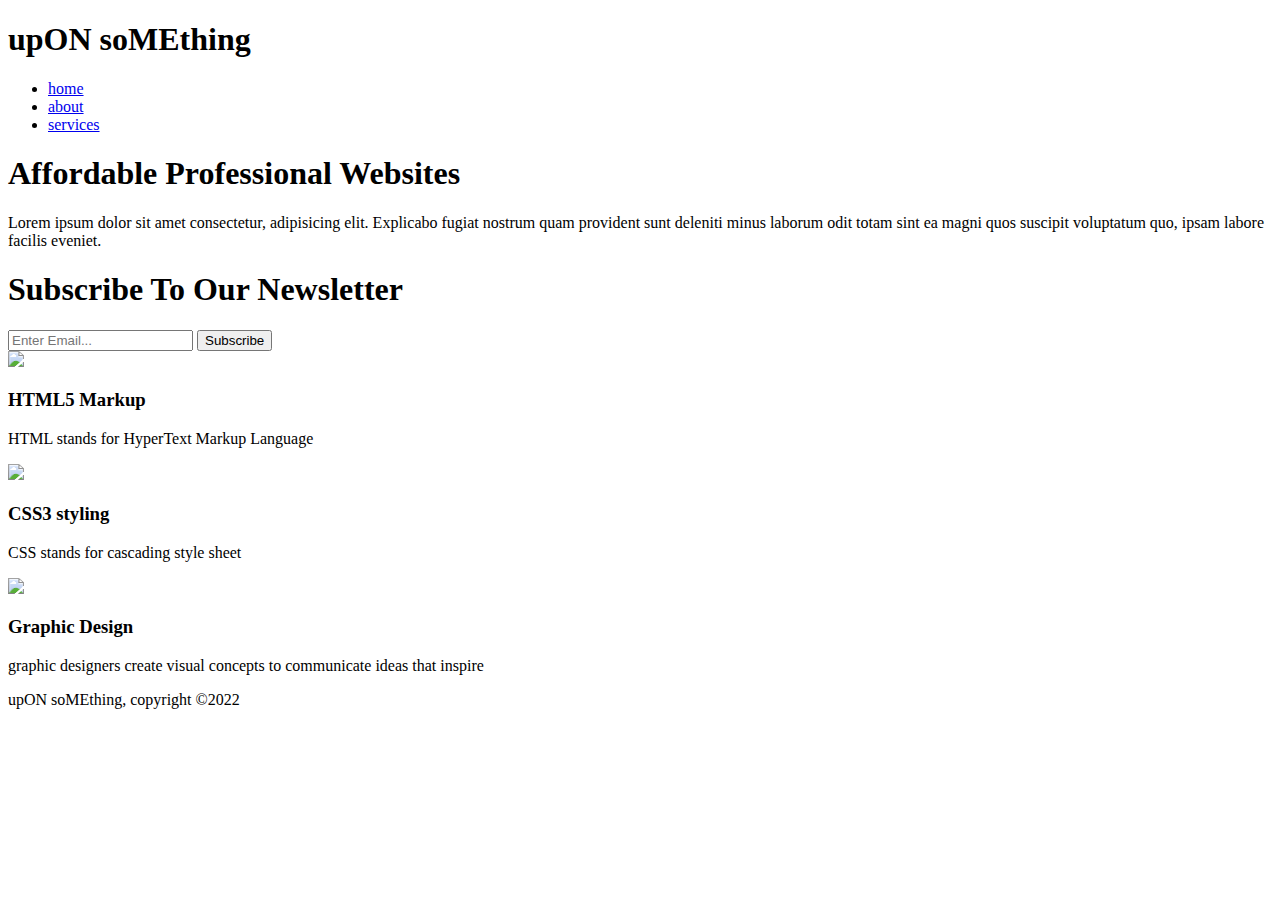
==== index.html @ a2706e6b "Add files via upload" ====
<!DOCTYPE html>
<html lang="en">
<head>
  <meta charset="UTF-8">
  <meta http-equiv="X-UA-Compatible" content="IE=edge">
  <meta name="viewport" content="width=device-width, initial-scale=1.0">
  <title>upON soMEthing web design | welcome</title>
  <link rel="stylesheet" href="css/style.css">
</head>
<body>
  <header>
    <div class="container">
      <div id="branding">
        <h1>up<span class="highlight">ON</span> so<span class="highlight">ME</span>thing</h1>
      </div>
      <nav>
        <ul>
          <li><a href="home.html">home</a></li>
          <li><a href="about.html">about</a></li>
          <li><a href="services.html">services</a></li>
        </ul>
      </nav>
    </div>
  </header>
  <section id="showcase">
    <div class="container">
      <h1>Affordable Professional Websites</h1>
      <P>Lorem ipsum dolor sit amet consectetur, adipisicing elit. Explicabo fugiat nostrum quam provident sunt deleniti minus laborum odit totam sint ea magni quos suscipit voluptatum quo, ipsam labore facilis eveniet.</P>
    </div>
  </section>
  <section id="newsletter">
    <div class="container">
      <h1>Subscribe To Our Newsletter</h1>
      <form>
        <input type="email" placeholder="Enter Email...">
        <button type="submit" class="button_1">Subscribe</button>
      </form>
    </div>
  </section>
  <section id="boxes">
    <div class="container">
      <div class="box">
        <img src="./img1/htmllogo.png">
        <h3>HTML5 Markup</h3>
        <p>HTML stands for HyperText Markup Language</p>
      </div>
      <div class="box">
        <img src="./img1/css.png">
        <h3> CSS3 styling</h3>
        <p>CSS stands for cascading style sheet</p>
      </div>
      <div class="box">
        <img src="./img1/graphicdesign1.png">
        <h3>Graphic Design</h3>
        <p>graphic designers create visual concepts to communicate ideas that inspire</p>
      </div>
    </div>
  </section>
  <footer>
    <p>upON soMEthing, copyright &copy;2022</p>
  </footer>
  
</body>
</html>
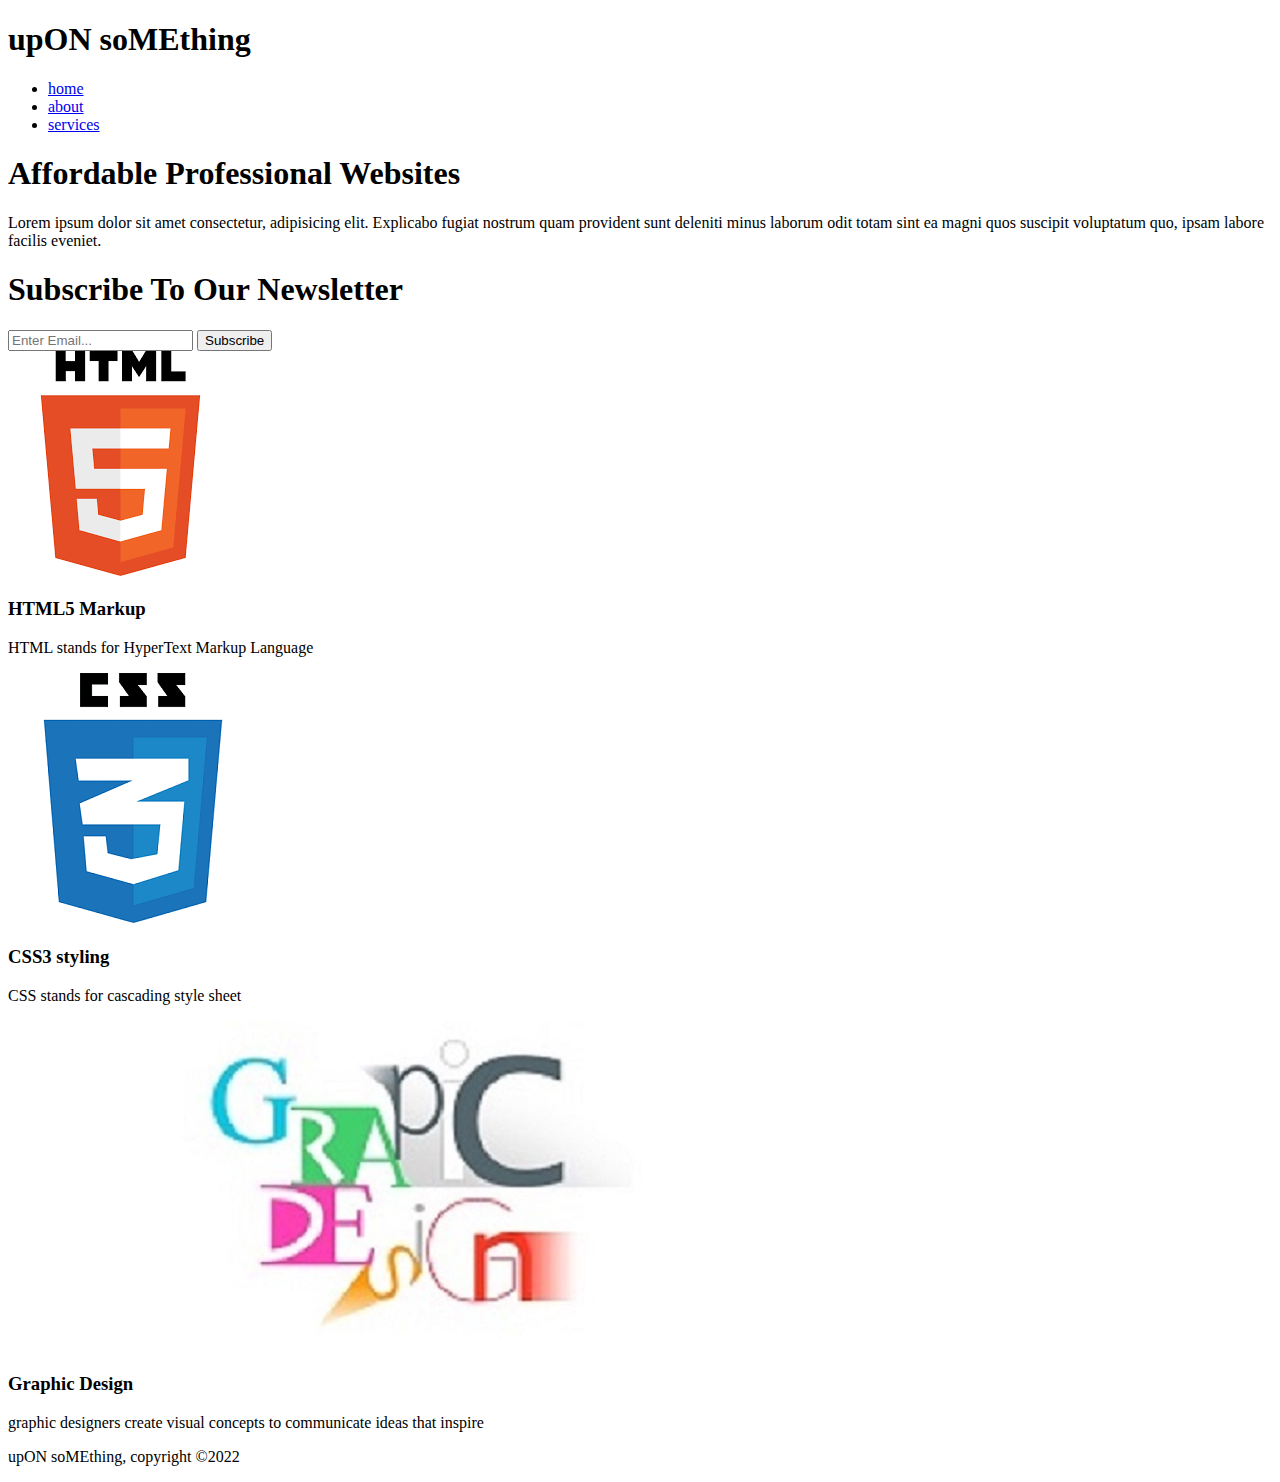
==== commit db3d5667: "Update index.html" ====
(no text change in the page or its own stylesheets)
